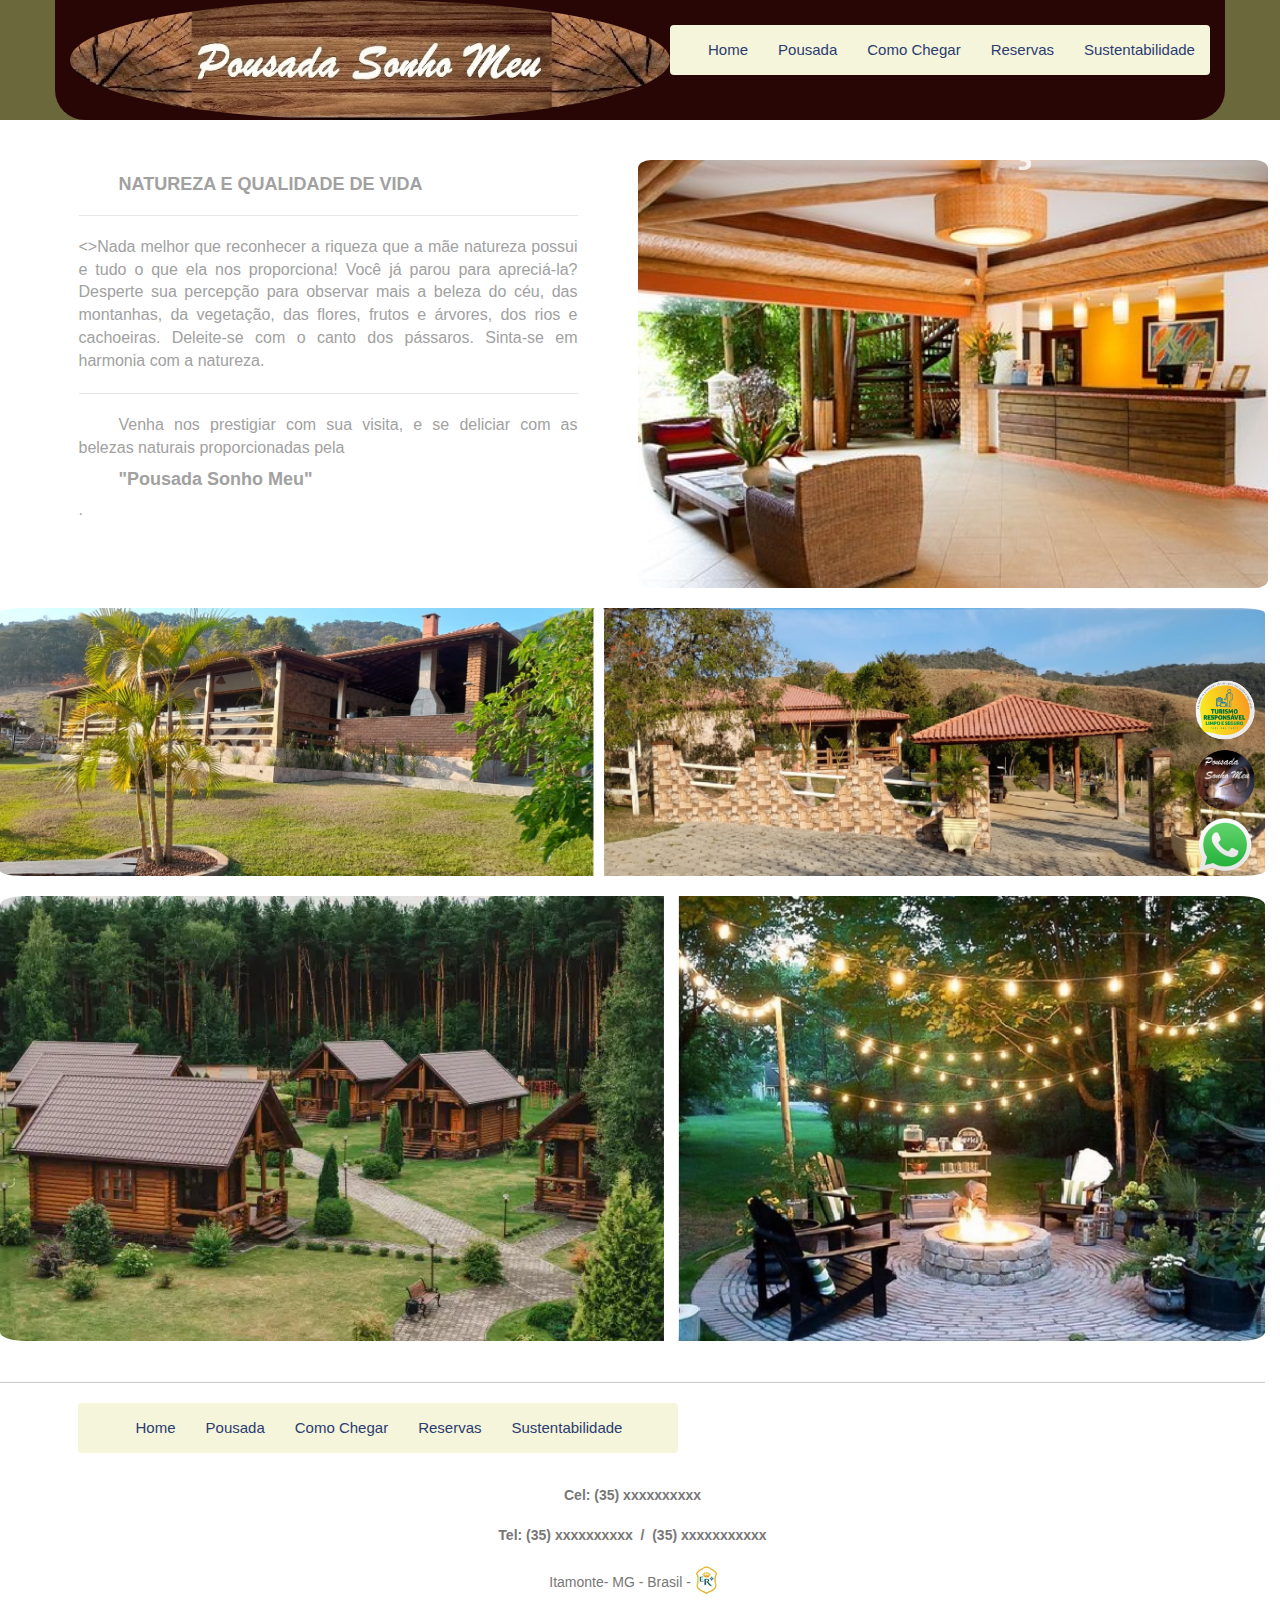
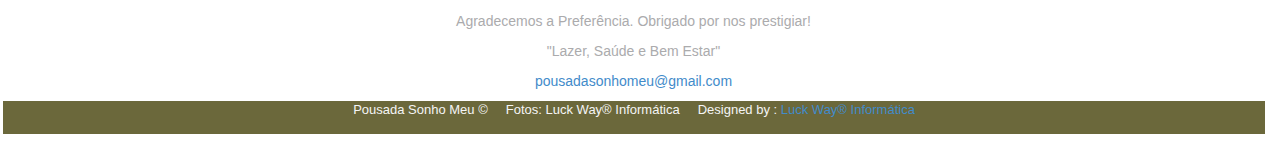
==== index.html @ 68207d04 "ALTERAÇÃO DA PAG INICIAL PARA INDEX.HTML" ====
<!DOCTYPE html>
<html lang="pt-br"><head>
<meta http-equiv="content-type" content="text/html; charset=UTF-8">

  <meta charset="utf-8">
  <meta content="width=device-width, initial-scale=1.0" name="viewport">
  <title>Pousada Sonho Meu</title>
  <meta content="" name="description">
  <meta name="author" content="Iraê César Brandão">
  <meta content="" name="keywords">
  <meta name="keywords" content="Itamonte, Minas Gerais, Hotel, Pousada, Trem de ferro, Trilhas, Serra,
  Natureza, Sul de Minas, Hospedagem, Saúde e Bem Estar, Estrada Real, Pousada dos Sonhos,">
  <!-- FAVICONS - ICONE DO BROWSER -->
  <link href="Pousada dos Sonhos_arquivos/Logo_Fundo_Branco.png" rel="icon">
  <!-- GOOGLE FONTS-->
  <link href="Pousada dos Sonhos_arquivos/css.css" rel="stylesheet">
  <!-- ESTILLIZAÇÃO CSS  (STYLE) -->
  <link href="Pousada dos Sonhos_arquivos/bootstrap.min.css" rel="stylesheet">
  <link href="Pousada dos Sonhos_arquivos/style.css" rel="stylesheet">
  <!-- ESTILIZAÇÃO DO  MENU DIRECIONAMENTOS DA ESTILIZAÇÃO CSS DO BOOTSTRAP IMPLEMENTADO -->
  <link href="Pousada dos Sonhos_arquivos/font-awesome.css" rel="stylesheet">
  <link href="Pousada dos Sonhos_arquivos/style.css" rel="stylesheet" type="text/css">
  <link href="Pousada dos Sonhos_arquivos/bootstrap.css" rel="stylesheet">
 <body>


  <!--HEADER (CABEÇA)-->


  <header id="header" class="fixed-top" style="background-color: rgb(107, 104, 59)">

            <!-- DADOS WHATSAPP E LOGO WHATSAPP-->
	<a href="https://api.whatsapp.com/send?l=pt&amp;phone=5535991111111&amp;text=Gostaria%20de%20saber%20sobre%20reservas." target="break" title="Diga um ola!">
  <img src="Pousada dos Sonhos_arquivos//whatsapp.png" style="position:fixed; width:60px; height:60px;  bottom: 25px; right: 25px; z-index:1000;" data-selector="img">
	</a>
          <!--FIXANDO A LOGO DA POUSADA-->
  <img src="Pousada dos Sonhos_arquivos/Pousada Sonho Meu_logomarca.png" style="position:inherit; width:60px; height:60px;  
  bottom: 90px; right: 25px; z-index:1000; border-radius: 100px;" data-selector="img">

            <!--FIXANDO O SELO TURISMO RESPONSÁVEL-->
          <!--FIXANDO O SELO TURISMO RESPONSÁVEL-->
          <img src="Pousada dos Sonhos_arquivos/SELO_TURISMO_RESPONSAVEL.png" style="position:inherit; width:60px; height:60px; bottom: 160px; right: 25px; z-index:1000; border-radius: 100px;" data-selector="img">

  
  <!-- FIM EDIÇÃO WHATSAPP E TELEFONE -->

  <!-- CABEÇALHO - DA PÁGINA (TOPO)-->
  <div class="container d-flex align-items-center justify-content-between" style="background-color:rgb(41, 6, 6);  max-width: 200%; border-bottom-left-radius: 30px; border-bottom-right-radius: 30px;" >
  
    <a href=""></a><img src="Pousada dos Sonhos_arquivos/pousada_cab.jpg" alt="" class="img-fluid" style="height:120px; width: 600px; border-radius: 50%;">
  
  
      <!--DEFININDO O LOGOTIPO DE IMAGEM-->
      <a href="https://www.pousadadossonhos.com.br/" class="logo"></a>

  
      <nav id="navbar" class="navbar"   style="height: 5px; width: 600px; background-color: beige">
        <ul>
          <li><a href="index.html">Home</a></li>
          <li><a href="Pousada dos Sonhos_pousada.html">Pousada</a></li>
          <li><a href="Pousada dos Sonhos_como-chegar.html">Como Chegar</a></li>
          <li><a href="Pousada dos Sonhos_reservas.html">Reservas</a></li>
          <li><a href="Pousada dos Sonhos_sustentabilidade.html">Sustentabilidade</a></li>
        </ul>
        <i class="bi bi-list mobile-nav-toggle"></i>
      </nav><!-- BARRA DE NAVEGAÇÃO -->
    </div>
  </header><!-- FIM CABEÇA - HEADER-->
  
  <br><br><br><br><br><br><br><br>


<!-- FOTOS DO SITE E TEXTOS-->

      <div style="margin-right:15px;">
        <div class="row">
          <div class="row-same-height">

          <!-- TEXTO SOBRE NATUREZA  -->
          <div class="col-xs-12 col-sm-6 col-xs-height" style="padding-right:5px; padding-left:0px;">
<!-- INFORMAÇÕES E HISTÓRICO DETALHADO-->
            <div class="ih-item square">
              <div id="text-hotel" class="text-pag-int texto" style="text-indent:40px; padding-right:50px; 
              padding-left:86px; padding-top:5px; padding-bottom:1; text-align:justify;
               text-justify:inter-word; font-size:16px;  color:#a1a1a1;">
                  <p><h4><b>NATUREZA E QUALIDADE DE VIDA</b></h4></p>
                  <hr>
                   <>Nada melhor que reconhecer a
                     riqueza que a mãe natureza possui e tudo o que ela nos proporciona!
                      Você já parou para apreciá-la? 


<!-- INFORMAÇÕES SOBRE AS CONDIÇÕES DE SERVENTIA AOS CLIENTES-->
                  Desperte sua percepção para observar mais a beleza do céu,
                     das montanhas, da vegetação, das flores, frutos e árvores, 
                     dos rios e cachoeiras. Deleite-se com o canto dos pássaros. 
                     Sinta-se em harmonia com a natureza. </p>
                     <hr>
                     <p>Venha nos prestigiar com sua visita, 
                     e se deliciar com as belezas naturais proporcionadas pela <b><h4>"Pousada Sonho Meu"</h4></b>. </p>
              </div>
            </div>         
          </div>

      <!-- ROW 1 -->
          <!-- IMAGEM 001 --> 
          <div class="col-sm-6 col-xs-height col-top" style="padding-right:5px; padding-left:5px;">
            <div class="ih-item square colored effect6 from_top_and_bottom">
            <a div class="img">
              <img src="Pousada dos Sonhos_arquivos/img001.jpg" alt="img">
            </adiv>
            <div class="info" id="bg-hotel">
              <h3 class="u-text u-text-body-alt-color u-text-1" style="font-size: 70px;">RECEPÇÃO</h3>
            </div>
          </a>
              
            </div>
         </div>
        </div>
      </div>

       <!-- REFEIÇÕES - ANIMAÇÃO - IMAGEM -->
       <br>
       <!-- EFEITO EM IMAGENS 2-->
       <div class="ih-item square colored effect6 from_top_and_bottom">
        <a div class="img">
          <img src="Pousada dos Sonhos_arquivos/img000.jpg" alt="img">
        </adiv>
        <div class="info" id="bg-hotel">
          <h3 class="u-text u-text-body-alt-color u-text-1" style="font-size: 85px ;">POUSADA</h3>
        </div>
      </a>
    </div>

    
       <!-- REFEIÇÕES - ANIMAÇÃO - IMAGEM -->
       <br>
       <!-- EFEITO EM IMAGENS 2-->
       <div class="ih-item square colored effect6 from_top_and_bottom">
        <a div class="img">
          <img src="Pousada dos Sonhos_arquivos/img002.jpg" alt="img">
        </adiv>
        <div class="info" id="bg-hotel">
          <h3 class="u-text u-text-body-alt-color u-text-1" style="font-size: 85px ;">CHALÉS</h3>
        </div>
      </a>
    </div>

   <!-- /FIM FOTOS-->

<br>

<hr>   
  <!-- FOOTER -->
    <!-- INICIO RODAPÉ (FOOTER) -->
    <footer role="contentinfo" style="margin-top:20px; margin-bottom:10px; color:#777; text-align:center;">
      <div class="hidden-xs hidden-sm container clearfix cl-effect-4" style=" clear:both;">
    

        <nav id="navbar" class="navbar"   style="height: 5px; width: 600px; background-color: beige">
          <ul>
            <li><a href="index.html">Home</a></li>
            <li><a href="Pousada dos Sonhos_pousada.html">Pousada</a></li>
            <li><a href="Pousada dos Sonhos_como-chegar.html">Como Chegar</a></li>
            <li><a href="Pousada dos Sonhos_reservas.html">Reservas</a></li>
            <li><a href="Pousada dos Sonhos_sustentabilidade.html">Sustentabilidade</a></li>
          </ul>
          <i class="bi bi-list mobile-nav-toggle"></i>
        </nav><!-- BARRA DE NAVEGAÇÃO -->
  
      </div>

<div>
  <!-- MENU DO RODAPÉ (FOOTER) -->
     <b> <p style="margin-top:12px; margin-bottom:20px">Cel: (35) xxxxxxxxxx</p>
      <p style="margin-top:12px; margin-bottom:20px">Tel: (35) xxxxxxxxxx &nbsp;/&nbsp; (35) xxxxxxxxxxx</p>
    </b>
        <p style="margin-left:2px;">Itamonte- MG - Brasil - <a target="_blank" href="http://www.institutoestradareal.com.br/"><img src="Pousada dos Sonhos_arquivos/estrada-real-logo.jpg" alt="img"></a></p>
    </div>
        <p style="margin-left:2px;color: #ABABAD;">Agradecemos a Preferência. Obrigado por nos prestigiar!</p>
        <p style="margin-left:2px;color: #ABABAD;">"Lazer, Saúde e Bem Estar"</p>
        <p style="margin-left:2px; margin-top:10px; margin-bottom:10px; color:#949393;"><a href="mailto:pousadasonhomeu@gmail.com.br?Subject=Contato" target="_top">pousadasonhomeu@gmail.com </a></p>
        <p class="hidden-md hidden-lg"><a target="_blank" href=""><img src="Pousada dos Sonhos_arquivos/pousadas_dos_sonhos-logo.jpg" alt="img"></a></p>
      </footer>  
      <!-- FIM DO RODAPÉ-->
      <p style="margin-left:3px;margin-top:10px;color:#ababab;text-align:center;margin-bottom: 10px;text-decoration: none;font-size:13px;color: whitesmoke;padding-bottom: 0px; padding-bottom:15px; background-color: rgb(107, 104, 59);">
        Pousada Sonho Meu ©  &nbsp;&nbsp;&nbsp; Fotos: Luck Way® Informática   &nbsp;&nbsp;&nbsp;   Designed by : <a target="_blank" href="https://luckwayinformatica.business.site">Luck Way® Informática</a>
      </p>

  </body>
</html>
---- Pousada dos Sonhos_arquivos/style.css ----
/* CSS DE DEFINIÇÃO PARA USO HTML:5
/* Criado por: IRAÊ CÉSAR BRANDÃO
   Luck Way Informática
   https://luckwayinformatica.business.site
   Data criação: 26/06/2022*/



/*MENU DE NAVEGAÇÃ0*/
.navbar {
  padding: 0;
}
.navbar ul {
  margin: 0;
  padding: 0;
  display: flex;
  list-style: none;
  align-items: center;
}
.navbar li {
  position: relative;
}
.navbar a, .navbar a:focus {
  display: flex;
  align-items: center;
  justify-content: space-between;
  padding: 10px 0 10px 30px;
  font-family: "Poppins", sans-serif;
  font-size: 15px;
  font-weight: 500;
  color: #2b3c6f;
  white-space: nowrap;
  transition: 0.3s;
}
.navbar a i, .navbar a:focus i {
  font-size: 12px;
  line-height: 0;
  margin-left: 5px;
}
.navbar a:hover, .navbar .active, .navbar .active:focus, .navbar li:hover > a {
  color: #006fbe;
}
.navbar .dropdown ul {
  display: block;
  position: absolute;
  left: 14px;
  top: calc(100% + 30px);
  margin: 0;
  padding: 10px 0;
  z-index: 99;
  opacity: 0;
  visibility: hidden;
  background: #fff;
  box-shadow: 0px 0px 30px rgba(127, 137, 161, 0.25);
  transition: 0.3s;
}
.navbar .dropdown ul li {
  min-width: 200px;
}
.navbar .dropdown ul a {
  padding: 10px 20px;
  font-size: 14px;
  text-transform: none;
  font-weight: 500;
}
.navbar .dropdown ul a i {
  font-size: 12px;
}
.navbar .dropdown ul a:hover, .navbar .dropdown ul .active:hover, .navbar .dropdown ul li:hover > a {
  color: #006fbe;
}
.navbar .dropdown:hover > ul {
  opacity: 1;
  top: 100%;
  visibility: visible;
}
.navbar .dropdown .dropdown ul {
  top: 0;
  left: calc(100% - 30px);
  visibility: hidden;
}
.navbar .dropdown .dropdown:hover > ul {
  opacity: 1;
  top: 0;
  left: 100%;
  visibility: visible;
}
@media (max-width: 1366px) {
  .navbar .dropdown .dropdown ul {
    left: -90%;
  }
  .navbar .dropdown .dropdown:hover > ul {
    left: -100%;
  }
}
/* FIM BARRA DE NAVEGAÇÃO*/


/* APLICANDO OS EFEITOS NAS FOTOS DO HOME E ETC */
/*POSIÇÕES DOS EFEITOS DOS TEXTOS NAS IMAGENS */
.ih-item {
  position: relative;
  -webkit-transition: all 0.35s ease-in-out;
  -moz-transition: all 0.35s ease-in-out;
  transition: all 0.35s ease-in-out;
}
.ih-item,
.ih-item * {
  border: red;
  -webkit-box-sizing: border-box;
  -moz-box-sizing: border-box;
  box-sizing: border-box;
}

/* DEFININDO O TAMANHO DAS IMAGENS DA TRANSIÇÃO DOS TEXTOS*/
.ih-item a {
  color: #333;
}
.ih-item a:hover {
  text-decoration: none;
}

/* DEFINDO OS TAMANHOS DAS IMAGENS DO SITE EM TODOS OS LOCAIS DO SISTE*/
.ih-item img {
  width: 100%;
  height: 100%;
  border-radius: 2%;
}


/* EFEITO E POSICIONAMENTO DOS TEXTOS E IMAGENS ENTRADA*/
.ih-item.square .info {
  position: absolute;
  top: 0;
  bottom: 0;
  left: 0;
  right: 0;
  text-align: center;
  -webkit-backface-visibility: hidden;
  backface-visibility: hidden;
}

/* EFEITO DE MOVIMENTO TRANSIÇÃO DOS TEXTOS DE ENTRADA E OCULTAÇÃO*/
.ih-item.square.effect6 {
  overflow: hidden;
}


/* EFEITO DE TRANSIÇÃO DO FUNDO TRANSPARÊNCIA ENTRADA DOS TEXTOS DAS IMAGENS */
.ih-item.square.effect6.colored .info h3 {
  background: rgba(0, 0, 0, 0.0);
}

/* TAMANHO E DEFINIÇÕES DOS TEXTOS TAMANHOS DOS EFEITOS*/
.ih-item.square.effect6 .info h3 {
  text-transform: uppercase;
  color: rgba(255, 255, 255, 0.8);
  text-align: center;
  font-size: 110px;
  font-weight:300;
  padding: 0;
  background: #000000;
  margin: 10px 0 0 0;
  -webkit-transition: all 0.5s ease-in-out;
  -moz-transition: all 0.5s ease-in-out;
  transition: all 0.5s ease-in-out;
}

.ih-item.square.effect6 a:hover .img {
  -webkit-transform: scale(1.12);
  -moz-transform: scale(1.12);
  -ms-transform: scale(1.12);
  -o-transform: scale(1.12);
  transform: scale(1.12);
}
.ih-item.square.effect6 a:hover .info {
  visibility:inherit;
  opacity: 5;
}

.ih-item.square.effect6.from_top_and_bottom .info h3 {
  -webkit-transform: translateY(-100%);
  -moz-transform: translateY(-100%);
  -ms-transform: translateY(-100%);
  -o-transform: translateY(-100%);
  transform: translateY(-100%);
}
.ih-item.square.effect6.from_top_and_bottom .info p {
  -webkit-transform: translateY(100%);
  -moz-transform: translateY(100%);
  -ms-transform: translateY(100%);
  -o-transform: translateY(100%);
  transform: translateY(100%);
}

/*EFEITO DE TRANSIÇÃO DE ENTRADA DE TEXTO SOBRE AS IMAGENS E EFEITOS DE ANIMAÇÃO */
.ih-item.square.effect6.from_top_and_bottom a:hover .info h3,
.ih-item.square.effect6.from_top_and_bottom a:hover .info p {
  -webkit-transform: translateY(0);
  -moz-transform: translateY(0);
  -ms-transform: translateY(0);
  -o-transform: translateY(0);
  transform: translateY(0);
}

/* FOTER */
.footer a {
  color: #ababab;
  margin-right: 35px;
  text-transform: uppercase;
  letter-spacing: 1px;
}
/* FINAL DA EDIÇÃO DO FOOTER */


/* MENUS E SUBMENUS -  UTILIZANDO !IMPORTANT PARA FORÇAR O 
         USO DO RECURSO EM PRIORIDADE NO CSS*/
/* IMAGEM EM PÁGINA INTERNA */
@media (max-width:992px){
.img-pag-int {
  margin: 10px 0 0 !important;
  padding: 0 !important;
}}

@media (max-width:992px){
.text-pag-int {
  padding: 15px 15px 15px 30px !important;
}}

/* TEXTOS E TITULOS DAS TABELAS - FONTE E COR VERDE */
.titulo-tab {
  font-size: 16px; 
  font-weight: 300; 
  color: #019a25;
}

/* SUBTITULOS DAS TABELAS - COOR CINZA E TAMANHO DE FONTE*/
.subtitulo-tab {
   font-size:14px; font-weight: 300; color:#a1a1a1;
   font-size:14px; font-weight: 300; color:#a1a1a1;
   font-size:14px; font-weight: 300; color:#a1a1a1;
   font-size:14px; font-weight: 300; color:#a1a1a1;

}

/*UTILIZANDO !IMPORTANT PARA FORÇAR A COR E O USO DO RECURSO EM PRIORIDADE NO CSS*/
.tipo-tab {
   font-weight: 300; color:#019a25 !important;
}

/* DEFININDO A COR DA SEGUNDA COLUNA DA TABELA*/
.valor-tab{
  font-weight: 300; color:#9a9a9a;
}

/* COLORINDO (-TEX) TEXTO DA SUSTENTATBILIDADE */
.-text {color:#9baf17;}
 

/* FINAL DO CÓDIGO */
---- Pousada dos Sonhos_arquivos/style.css ----
/* CSS DE DEFINIÇÃO PARA USO HTML:5
/* Criado por: IRAÊ CÉSAR BRANDÃO
   Luck Way Informática
   https://luckwayinformatica.business.site
   Data criação: 26/06/2022*/



/*MENU DE NAVEGAÇÃ0*/
.navbar {
  padding: 0;
}
.navbar ul {
  margin: 0;
  padding: 0;
  display: flex;
  list-style: none;
  align-items: center;
}
.navbar li {
  position: relative;
}
.navbar a, .navbar a:focus {
  display: flex;
  align-items: center;
  justify-content: space-between;
  padding: 10px 0 10px 30px;
  font-family: "Poppins", sans-serif;
  font-size: 15px;
  font-weight: 500;
  color: #2b3c6f;
  white-space: nowrap;
  transition: 0.3s;
}
.navbar a i, .navbar a:focus i {
  font-size: 12px;
  line-height: 0;
  margin-left: 5px;
}
.navbar a:hover, .navbar .active, .navbar .active:focus, .navbar li:hover > a {
  color: #006fbe;
}
.navbar .dropdown ul {
  display: block;
  position: absolute;
  left: 14px;
  top: calc(100% + 30px);
  margin: 0;
  padding: 10px 0;
  z-index: 99;
  opacity: 0;
  visibility: hidden;
  background: #fff;
  box-shadow: 0px 0px 30px rgba(127, 137, 161, 0.25);
  transition: 0.3s;
}
.navbar .dropdown ul li {
  min-width: 200px;
}
.navbar .dropdown ul a {
  padding: 10px 20px;
  font-size: 14px;
  text-transform: none;
  font-weight: 500;
}
.navbar .dropdown ul a i {
  font-size: 12px;
}
.navbar .dropdown ul a:hover, .navbar .dropdown ul .active:hover, .navbar .dropdown ul li:hover > a {
  color: #006fbe;
}
.navbar .dropdown:hover > ul {
  opacity: 1;
  top: 100%;
  visibility: visible;
}
.navbar .dropdown .dropdown ul {
  top: 0;
  left: calc(100% - 30px);
  visibility: hidden;
}
.navbar .dropdown .dropdown:hover > ul {
  opacity: 1;
  top: 0;
  left: 100%;
  visibility: visible;
}
@media (max-width: 1366px) {
  .navbar .dropdown .dropdown ul {
    left: -90%;
  }
  .navbar .dropdown .dropdown:hover > ul {
    left: -100%;
  }
}
/* FIM BARRA DE NAVEGAÇÃO*/


/* APLICANDO OS EFEITOS NAS FOTOS DO HOME E ETC */
/*POSIÇÕES DOS EFEITOS DOS TEXTOS NAS IMAGENS */
.ih-item {
  position: relative;
  -webkit-transition: all 0.35s ease-in-out;
  -moz-transition: all 0.35s ease-in-out;
  transition: all 0.35s ease-in-out;
}
.ih-item,
.ih-item * {
  border: red;
  -webkit-box-sizing: border-box;
  -moz-box-sizing: border-box;
  box-sizing: border-box;
}

/* DEFININDO O TAMANHO DAS IMAGENS DA TRANSIÇÃO DOS TEXTOS*/
.ih-item a {
  color: #333;
}
.ih-item a:hover {
  text-decoration: none;
}

/* DEFINDO OS TAMANHOS DAS IMAGENS DO SITE EM TODOS OS LOCAIS DO SISTE*/
.ih-item img {
  width: 100%;
  height: 100%;
  border-radius: 2%;
}


/* EFEITO E POSICIONAMENTO DOS TEXTOS E IMAGENS ENTRADA*/
.ih-item.square .info {
  position: absolute;
  top: 0;
  bottom: 0;
  left: 0;
  right: 0;
  text-align: center;
  -webkit-backface-visibility: hidden;
  backface-visibility: hidden;
}

/* EFEITO DE MOVIMENTO TRANSIÇÃO DOS TEXTOS DE ENTRADA E OCULTAÇÃO*/
.ih-item.square.effect6 {
  overflow: hidden;
}


/* EFEITO DE TRANSIÇÃO DO FUNDO TRANSPARÊNCIA ENTRADA DOS TEXTOS DAS IMAGENS */
.ih-item.square.effect6.colored .info h3 {
  background: rgba(0, 0, 0, 0.0);
}

/* TAMANHO E DEFINIÇÕES DOS TEXTOS TAMANHOS DOS EFEITOS*/
.ih-item.square.effect6 .info h3 {
  text-transform: uppercase;
  color: rgba(255, 255, 255, 0.8);
  text-align: center;
  font-size: 110px;
  font-weight:300;
  padding: 0;
  background: #000000;
  margin: 10px 0 0 0;
  -webkit-transition: all 0.5s ease-in-out;
  -moz-transition: all 0.5s ease-in-out;
  transition: all 0.5s ease-in-out;
}

.ih-item.square.effect6 a:hover .img {
  -webkit-transform: scale(1.12);
  -moz-transform: scale(1.12);
  -ms-transform: scale(1.12);
  -o-transform: scale(1.12);
  transform: scale(1.12);
}
.ih-item.square.effect6 a:hover .info {
  visibility:inherit;
  opacity: 5;
}

.ih-item.square.effect6.from_top_and_bottom .info h3 {
  -webkit-transform: translateY(-100%);
  -moz-transform: translateY(-100%);
  -ms-transform: translateY(-100%);
  -o-transform: translateY(-100%);
  transform: translateY(-100%);
}
.ih-item.square.effect6.from_top_and_bottom .info p {
  -webkit-transform: translateY(100%);
  -moz-transform: translateY(100%);
  -ms-transform: translateY(100%);
  -o-transform: translateY(100%);
  transform: translateY(100%);
}

/*EFEITO DE TRANSIÇÃO DE ENTRADA DE TEXTO SOBRE AS IMAGENS E EFEITOS DE ANIMAÇÃO */
.ih-item.square.effect6.from_top_and_bottom a:hover .info h3,
.ih-item.square.effect6.from_top_and_bottom a:hover .info p {
  -webkit-transform: translateY(0);
  -moz-transform: translateY(0);
  -ms-transform: translateY(0);
  -o-transform: translateY(0);
  transform: translateY(0);
}

/* FOTER */
.footer a {
  color: #ababab;
  margin-right: 35px;
  text-transform: uppercase;
  letter-spacing: 1px;
}
/* FINAL DA EDIÇÃO DO FOOTER */


/* MENUS E SUBMENUS -  UTILIZANDO !IMPORTANT PARA FORÇAR O 
         USO DO RECURSO EM PRIORIDADE NO CSS*/
/* IMAGEM EM PÁGINA INTERNA */
@media (max-width:992px){
.img-pag-int {
  margin: 10px 0 0 !important;
  padding: 0 !important;
}}

@media (max-width:992px){
.text-pag-int {
  padding: 15px 15px 15px 30px !important;
}}

/* TEXTOS E TITULOS DAS TABELAS - FONTE E COR VERDE */
.titulo-tab {
  font-size: 16px; 
  font-weight: 300; 
  color: #019a25;
}

/* SUBTITULOS DAS TABELAS - COOR CINZA E TAMANHO DE FONTE*/
.subtitulo-tab {
   font-size:14px; font-weight: 300; color:#a1a1a1;
   font-size:14px; font-weight: 300; color:#a1a1a1;
   font-size:14px; font-weight: 300; color:#a1a1a1;
   font-size:14px; font-weight: 300; color:#a1a1a1;

}

/*UTILIZANDO !IMPORTANT PARA FORÇAR A COR E O USO DO RECURSO EM PRIORIDADE NO CSS*/
.tipo-tab {
   font-weight: 300; color:#019a25 !important;
}

/* DEFININDO A COR DA SEGUNDA COLUNA DA TABELA*/
.valor-tab{
  font-weight: 300; color:#9a9a9a;
}

/* COLORINDO (-TEX) TEXTO DA SUSTENTATBILIDADE */
.-text {color:#9baf17;}
 

/* FINAL DO CÓDIGO */
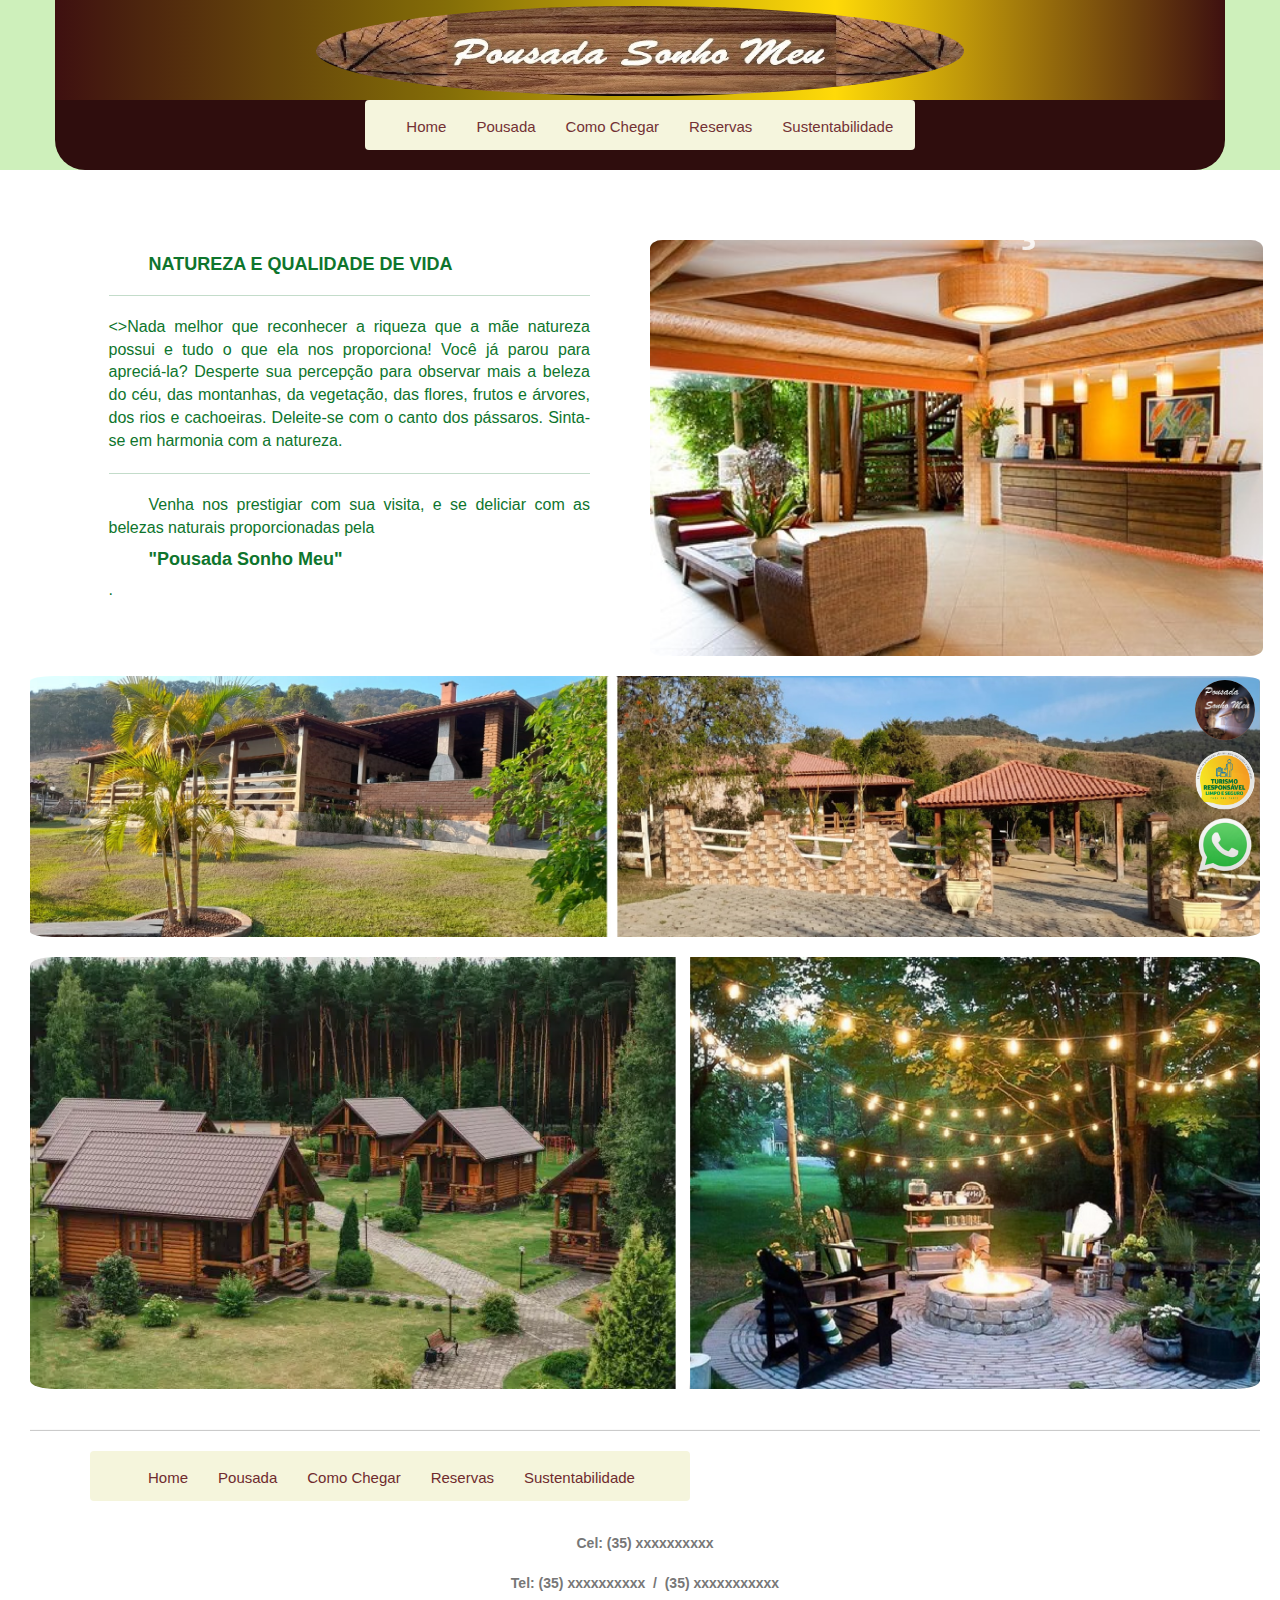
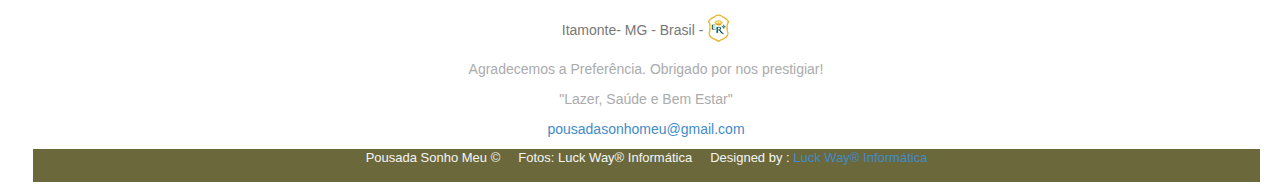
==== commit 62dc6dd7: "ALTERAÇÃO COMPLETA DO CABEÇALHO E MENUS" ====
--- a/index.html
+++ b/index.html
@@ -25,54 +25,77 @@
 
 
   <!--HEADER (CABEÇA)-->
-
-
-  <header id="header" class="fixed-top" style="background-color: rgb(107, 104, 59)">
+   <!--style="background-color: rgb(7, 160, 7)">-->
+
+  <header id="header" class="fixed-top" style="background-color: rgb(205, 240, 185); opacity: 97%;">
 
             <!-- DADOS WHATSAPP E LOGO WHATSAPP-->
 	<a href="https://api.whatsapp.com/send?l=pt&amp;phone=5535991111111&amp;text=Gostaria%20de%20saber%20sobre%20reservas." target="break" title="Diga um ola!">
   <img src="Pousada dos Sonhos_arquivos//whatsapp.png" style="position:fixed; width:60px; height:60px;  bottom: 25px; right: 25px; z-index:1000;" data-selector="img">
 	</a>
           <!--FIXANDO A LOGO DA POUSADA-->
-  <img src="Pousada dos Sonhos_arquivos/Pousada Sonho Meu_logomarca.png" style="position:inherit; width:60px; height:60px;  
-  bottom: 90px; right: 25px; z-index:1000; border-radius: 100px;" data-selector="img">
+  <img src="Pousada dos Sonhos_arquivos/Pousada Sonho Meu_logomarca.png" 
+  style="position:inherit; width:60px; height:60px;  
+  bottom: 160px; right: 25px; z-index:1000; border-radius: 100px;" data-selector="img">
 
             <!--FIXANDO O SELO TURISMO RESPONSÁVEL-->
           <!--FIXANDO O SELO TURISMO RESPONSÁVEL-->
-          <img src="Pousada dos Sonhos_arquivos/SELO_TURISMO_RESPONSAVEL.png" style="position:inherit; width:60px; height:60px; bottom: 160px; right: 25px; z-index:1000; border-radius: 100px;" data-selector="img">
+          <img src="Pousada dos Sonhos_arquivos/SELO_TURISMO_RESPONSAVEL.png" style="position:inherit; width:60px; height:60px; 
+          bottom: 90px; right: 25px; z-index:1000; border-radius: 100px;" data-selector="img">
 
   
   <!-- FIM EDIÇÃO WHATSAPP E TELEFONE -->
 
   <!-- CABEÇALHO - DA PÁGINA (TOPO)-->
+
+  <div class="container d-flex align-items-center justify-content-between" style=" background-image: linear-gradient( to right, rgb(56, 9, 9), rgb(128, 105, 0), rgb(255, 217, 0), rgb(56, 9, 9));;  max-width: 200%;" >
+    
+    <nav id="navbar" class="navbar"   style="height: 80px; width: 650px; ">
+ 
+      <ul>
+
+    
+      <!--FIXANDO A LOGO DA POUSADA-->
+        <img src="Pousada dos Sonhos_arquivos/pousada_cab.jpg" class="img-fluid"  style="position:inherit;  
+         height:90px; width: 2000px; border-radius: 90%;" data-selector="img">
+      </ul>
+
+      <i class="bi bi-list mobile-nav-toggle"></i>
+    </nav><!-- BARRA DE NAVEGAÇÃO -->
+
+  </div>
   <div class="container d-flex align-items-center justify-content-between" style="background-color:rgb(41, 6, 6);  max-width: 200%; border-bottom-left-radius: 30px; border-bottom-right-radius: 30px;" >
-  
-    <a href=""></a><img src="Pousada dos Sonhos_arquivos/pousada_cab.jpg" alt="" class="img-fluid" style="height:120px; width: 600px; border-radius: 50%;">
-  
+
+    <nav id="navbar" class="navbar"   style="height: 10px; width: 550px; background-color: beige">
+     
+      <ul>
+
+        <li><a href="index.html">Home</a></li>
+        <li><a href="Pousada dos Sonhos_pousada.html">Pousada</a></li>
+        <li><a href="Pousada dos Sonhos_como-chegar.html">Como Chegar</a></li>
+        <li><a href="Pousada dos Sonhos_reservas.html">Reservas</a></li>
+        <li><a href="Pousada dos Sonhos_sustentabilidade.html">Sustentabilidade</a></li>
+
+      </ul>
+      <i class="bi bi-list mobile-nav-toggle"></i>
+    </nav><!-- BARRA DE NAVEGAÇÃO -->
+  </div>
+
   
       <!--DEFININDO O LOGOTIPO DE IMAGEM-->
       <a href="https://www.pousadadossonhos.com.br/" class="logo"></a>
 
   
-      <nav id="navbar" class="navbar"   style="height: 5px; width: 600px; background-color: beige">
-        <ul>
-          <li><a href="index.html">Home</a></li>
-          <li><a href="Pousada dos Sonhos_pousada.html">Pousada</a></li>
-          <li><a href="Pousada dos Sonhos_como-chegar.html">Como Chegar</a></li>
-          <li><a href="Pousada dos Sonhos_reservas.html">Reservas</a></li>
-          <li><a href="Pousada dos Sonhos_sustentabilidade.html">Sustentabilidade</a></li>
-        </ul>
-        <i class="bi bi-list mobile-nav-toggle"></i>
-      </nav><!-- BARRA DE NAVEGAÇÃO -->
-    </div>
+
   </header><!-- FIM CABEÇA - HEADER-->
-  
-  <br><br><br><br><br><br><br><br>
+
+  
+  <br><br>
 
 
 <!-- FOTOS DO SITE E TEXTOS-->
 
-      <div style="margin-right:15px;">
+      <div style="margin-right:20px; margin-left: 30px; margin-top: 200px;">
         <div class="row">
           <div class="row-same-height">
 
@@ -82,7 +105,7 @@
             <div class="ih-item square">
               <div id="text-hotel" class="text-pag-int texto" style="text-indent:40px; padding-right:50px; 
               padding-left:86px; padding-top:5px; padding-bottom:1; text-align:justify;
-               text-justify:inter-word; font-size:16px;  color:#a1a1a1;">
+               text-justify:inter-word; font-size:16px;  color:#0e752d;">
                   <p><h4><b>NATUREZA E QUALIDADE DE VIDA</b></h4></p>
                   <hr>
                    <>Nada melhor que reconhecer a
--- a/Pousada dos Sonhos_arquivos/style.css
+++ b/Pousada dos Sonhos_arquivos/style.css
@@ -8,7 +8,7 @@
 
 /*MENU DE NAVEGAÇÃ0*/
 .navbar {
-  padding: 0;
+  padding: 
 }
 .navbar ul {
   margin: 0;
@@ -28,7 +28,7 @@
   font-family: "Poppins", sans-serif;
   font-size: 15px;
   font-weight: 500;
-  color: #2b3c6f;
+  color: #6f2b2e;
   white-space: nowrap;
   transition: 0.3s;
 }
@@ -38,7 +38,8 @@
   margin-left: 5px;
 }
 .navbar a:hover, .navbar .active, .navbar .active:focus, .navbar li:hover > a {
-  color: #006fbe;
+  color: #be002f;
+  font-weight: bold;
 }
 .navbar .dropdown ul {
   display: block;
@@ -50,8 +51,8 @@
   z-index: 99;
   opacity: 0;
   visibility: hidden;
-  background: #fff;
-  box-shadow: 0px 0px 30px rgba(127, 137, 161, 0.25);
+  background: rgb(255, 255, 255);
+  box-shadow: 0px 0px 30px rgba(154, 161, 127, 0.25);
   transition: 0.3s;
 }
 .navbar .dropdown ul li {
@@ -76,7 +77,7 @@
 }
 .navbar .dropdown .dropdown ul {
   top: 0;
-  left: calc(100% - 30px);
+  left: calc(10% - 30px);
   visibility: hidden;
 }
 .navbar .dropdown .dropdown:hover > ul {
@@ -120,7 +121,7 @@
   text-decoration: none;
 }
 
-/* DEFINDO OS TAMANHOS DAS IMAGENS DO SITE EM TODOS OS LOCAIS DO SISTE*/
+/* DEFINDO OS TAMANHOS DAS IMAGENS DO SITE EM TODOS OS LOCAIS DO SITE*/
 .ih-item img {
   width: 100%;
   height: 100%;
@@ -246,11 +247,13 @@
 /*UTILIZANDO !IMPORTANT PARA FORÇAR A COR E O USO DO RECURSO EM PRIORIDADE NO CSS*/
 .tipo-tab {
    font-weight: 300; color:#019a25 !important;
+   font-weight: bold
 }
 
 /* DEFININDO A COR DA SEGUNDA COLUNA DA TABELA*/
 .valor-tab{
-  font-weight: 300; color:#9a9a9a;
+  font-weight: 300; color:#096410;
+  /*font-weight: bold*/
 }
 
 /* COLORINDO (-TEX) TEXTO DA SUSTENTATBILIDADE */
--- a/Pousada dos Sonhos_arquivos/style.css
+++ b/Pousada dos Sonhos_arquivos/style.css
@@ -8,7 +8,7 @@
 
 /*MENU DE NAVEGAÇÃ0*/
 .navbar {
-  padding: 0;
+  padding: 
 }
 .navbar ul {
   margin: 0;
@@ -28,7 +28,7 @@
   font-family: "Poppins", sans-serif;
   font-size: 15px;
   font-weight: 500;
-  color: #2b3c6f;
+  color: #6f2b2e;
   white-space: nowrap;
   transition: 0.3s;
 }
@@ -38,7 +38,8 @@
   margin-left: 5px;
 }
 .navbar a:hover, .navbar .active, .navbar .active:focus, .navbar li:hover > a {
-  color: #006fbe;
+  color: #be002f;
+  font-weight: bold;
 }
 .navbar .dropdown ul {
   display: block;
@@ -50,8 +51,8 @@
   z-index: 99;
   opacity: 0;
   visibility: hidden;
-  background: #fff;
-  box-shadow: 0px 0px 30px rgba(127, 137, 161, 0.25);
+  background: rgb(255, 255, 255);
+  box-shadow: 0px 0px 30px rgba(154, 161, 127, 0.25);
   transition: 0.3s;
 }
 .navbar .dropdown ul li {
@@ -76,7 +77,7 @@
 }
 .navbar .dropdown .dropdown ul {
   top: 0;
-  left: calc(100% - 30px);
+  left: calc(10% - 30px);
   visibility: hidden;
 }
 .navbar .dropdown .dropdown:hover > ul {
@@ -120,7 +121,7 @@
   text-decoration: none;
 }
 
-/* DEFINDO OS TAMANHOS DAS IMAGENS DO SITE EM TODOS OS LOCAIS DO SISTE*/
+/* DEFINDO OS TAMANHOS DAS IMAGENS DO SITE EM TODOS OS LOCAIS DO SITE*/
 .ih-item img {
   width: 100%;
   height: 100%;
@@ -246,11 +247,13 @@
 /*UTILIZANDO !IMPORTANT PARA FORÇAR A COR E O USO DO RECURSO EM PRIORIDADE NO CSS*/
 .tipo-tab {
    font-weight: 300; color:#019a25 !important;
+   font-weight: bold
 }
 
 /* DEFININDO A COR DA SEGUNDA COLUNA DA TABELA*/
 .valor-tab{
-  font-weight: 300; color:#9a9a9a;
+  font-weight: 300; color:#096410;
+  /*font-weight: bold*/
 }
 
 /* COLORINDO (-TEX) TEXTO DA SUSTENTATBILIDADE */
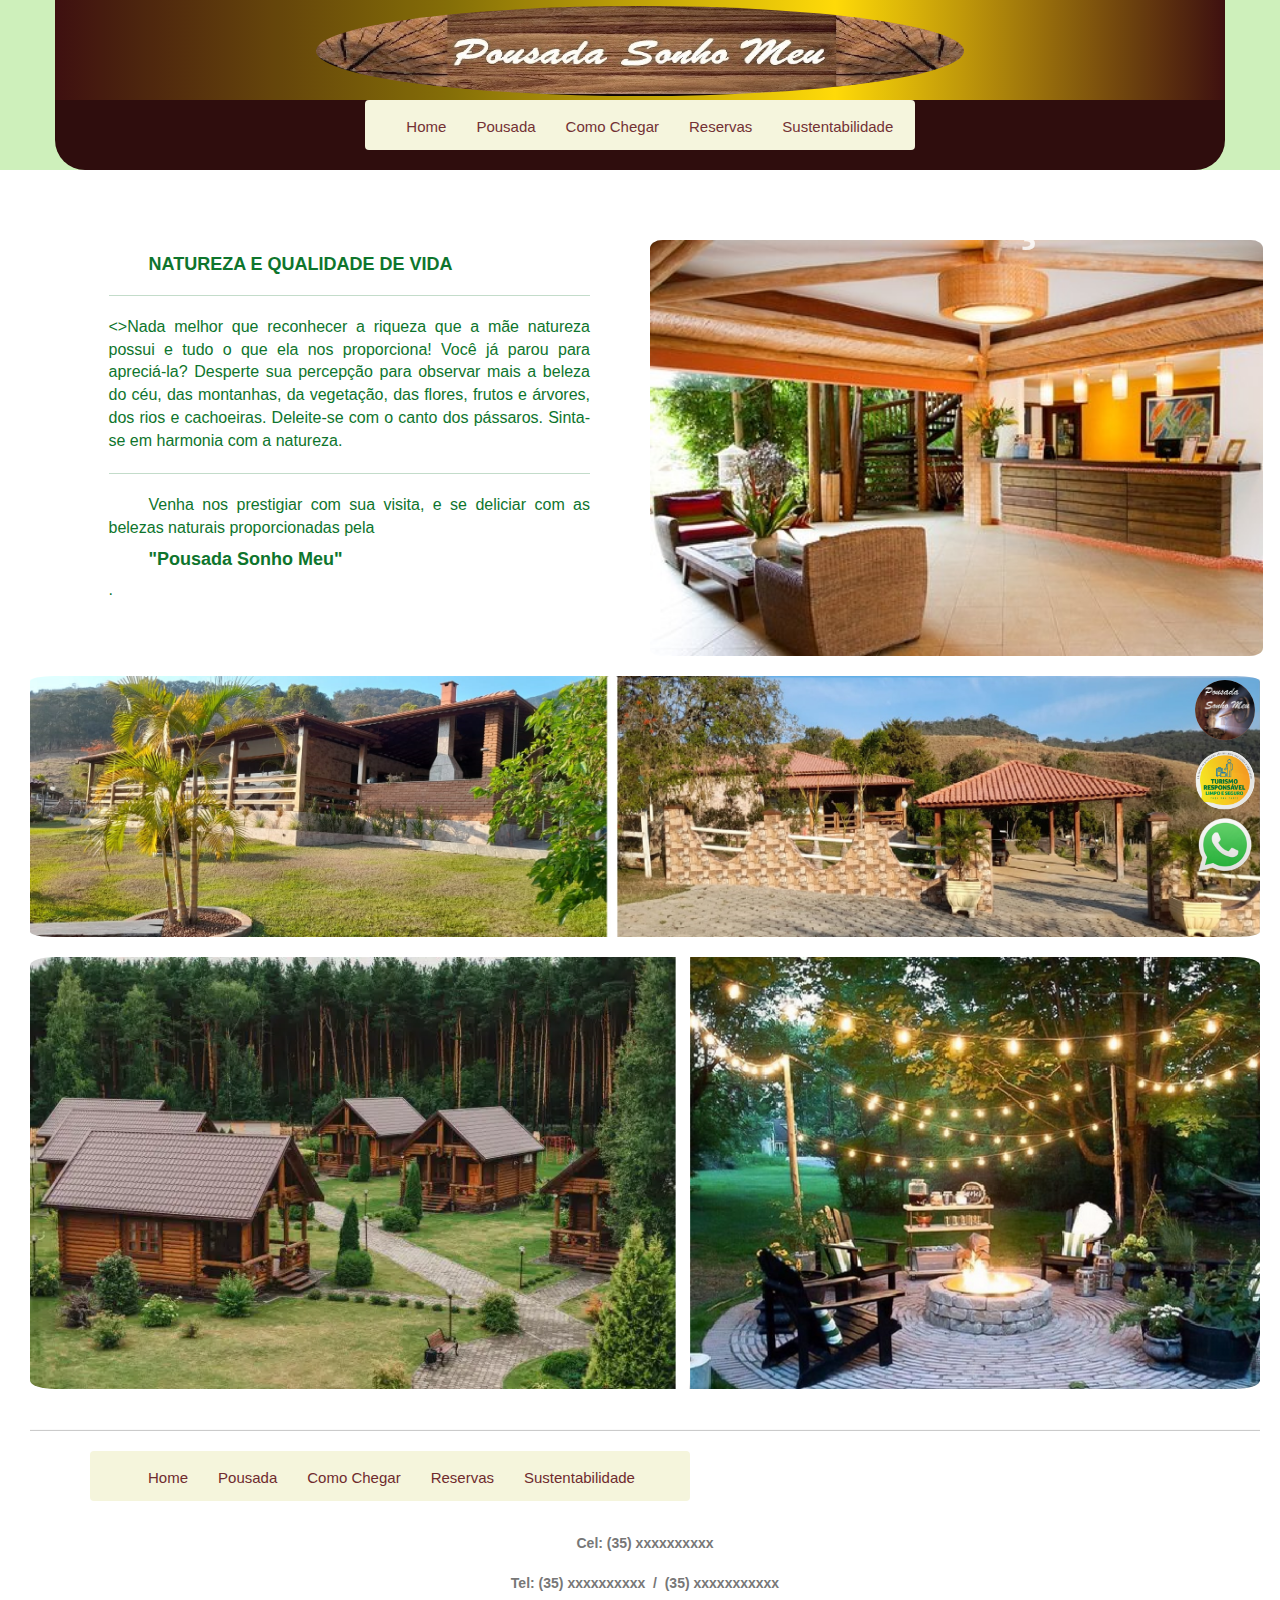
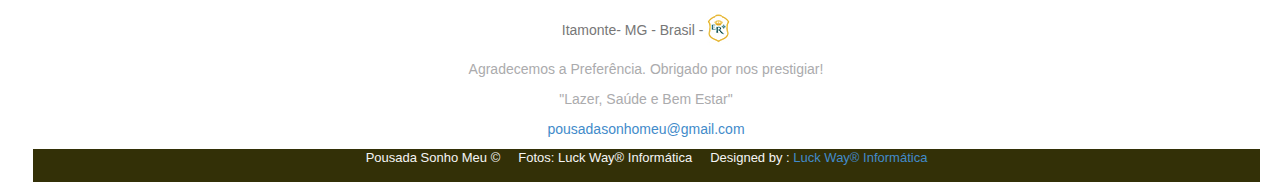
==== commit 75e89c27: "ALTEÇÕES DOS NOMES DAS PASTAS REPOSITÓRIO ARQUIVOS" ====
--- a/index.html
+++ b/index.html
@@ -11,16 +11,16 @@
   <meta name="keywords" content="Itamonte, Minas Gerais, Hotel, Pousada, Trem de ferro, Trilhas, Serra,
   Natureza, Sul de Minas, Hospedagem, Saúde e Bem Estar, Estrada Real, Pousada dos Sonhos,">
   <!-- FAVICONS - ICONE DO BROWSER -->
-  <link href="Pousada dos Sonhos_arquivos/Logo_Fundo_Branco.png" rel="icon">
+  <link href="arquivos/Logo_Fundo_Branco.png" rel="icon">
   <!-- GOOGLE FONTS-->
-  <link href="Pousada dos Sonhos_arquivos/css.css" rel="stylesheet">
+  <link href="arquivos/css.css" rel="stylesheet">
   <!-- ESTILLIZAÇÃO CSS  (STYLE) -->
-  <link href="Pousada dos Sonhos_arquivos/bootstrap.min.css" rel="stylesheet">
-  <link href="Pousada dos Sonhos_arquivos/style.css" rel="stylesheet">
+  <link href="arquivos/bootstrap.min.css" rel="stylesheet">
+  <link href="arquivos/style.css" rel="stylesheet">
   <!-- ESTILIZAÇÃO DO  MENU DIRECIONAMENTOS DA ESTILIZAÇÃO CSS DO BOOTSTRAP IMPLEMENTADO -->
-  <link href="Pousada dos Sonhos_arquivos/font-awesome.css" rel="stylesheet">
-  <link href="Pousada dos Sonhos_arquivos/style.css" rel="stylesheet" type="text/css">
-  <link href="Pousada dos Sonhos_arquivos/bootstrap.css" rel="stylesheet">
+  <link href="arquivos/font-awesome.css" rel="stylesheet">
+  <link href="arquivos/style.css" rel="stylesheet" type="text/css">
+  <link href="arquivos/bootstrap.css" rel="stylesheet">
  <body>
 
 
@@ -31,16 +31,16 @@
 
             <!-- DADOS WHATSAPP E LOGO WHATSAPP-->
 	<a href="https://api.whatsapp.com/send?l=pt&amp;phone=5535991111111&amp;text=Gostaria%20de%20saber%20sobre%20reservas." target="break" title="Diga um ola!">
-  <img src="Pousada dos Sonhos_arquivos//whatsapp.png" style="position:fixed; width:60px; height:60px;  bottom: 25px; right: 25px; z-index:1000;" data-selector="img">
+  <img src="arquivos//whatsapp.png" style="position:fixed; width:60px; height:60px;  bottom: 25px; right: 25px; z-index:1000;" data-selector="img">
 	</a>
           <!--FIXANDO A LOGO DA POUSADA-->
-  <img src="Pousada dos Sonhos_arquivos/Pousada Sonho Meu_logomarca.png" 
+  <img src="arquivos/Pousada Sonho Meu_logomarca.png" 
   style="position:inherit; width:60px; height:60px;  
   bottom: 160px; right: 25px; z-index:1000; border-radius: 100px;" data-selector="img">
 
             <!--FIXANDO O SELO TURISMO RESPONSÁVEL-->
           <!--FIXANDO O SELO TURISMO RESPONSÁVEL-->
-          <img src="Pousada dos Sonhos_arquivos/SELO_TURISMO_RESPONSAVEL.png" style="position:inherit; width:60px; height:60px; 
+          <img src="arquivos/SELO_TURISMO_RESPONSAVEL.png" style="position:inherit; width:60px; height:60px; 
           bottom: 90px; right: 25px; z-index:1000; border-radius: 100px;" data-selector="img">
 
   
@@ -56,7 +56,7 @@
 
     
       <!--FIXANDO A LOGO DA POUSADA-->
-        <img src="Pousada dos Sonhos_arquivos/pousada_cab.jpg" class="img-fluid"  style="position:inherit;  
+        <img src="arquivos/pousada_cab.jpg" class="img-fluid"  style="position:inherit;  
          height:90px; width: 2000px; border-radius: 90%;" data-selector="img">
       </ul>
 
@@ -71,10 +71,10 @@
       <ul>
 
         <li><a href="index.html">Home</a></li>
-        <li><a href="Pousada dos Sonhos_pousada.html">Pousada</a></li>
-        <li><a href="Pousada dos Sonhos_como-chegar.html">Como Chegar</a></li>
-        <li><a href="Pousada dos Sonhos_reservas.html">Reservas</a></li>
-        <li><a href="Pousada dos Sonhos_sustentabilidade.html">Sustentabilidade</a></li>
+        <li><a href="pousada.html">Pousada</a></li>
+        <li><a href="comochegar.html">Como Chegar</a></li>
+        <li><a href="reservas.html">Reservas</a></li>
+        <li><a href="sustentabilidade.html">Sustentabilidade</a></li>
 
       </ul>
       <i class="bi bi-list mobile-nav-toggle"></i>
@@ -130,7 +130,7 @@
           <div class="col-sm-6 col-xs-height col-top" style="padding-right:5px; padding-left:5px;">
             <div class="ih-item square colored effect6 from_top_and_bottom">
             <a div class="img">
-              <img src="Pousada dos Sonhos_arquivos/img001.jpg" alt="img">
+              <img src="arquivos/img001.jpg" alt="img">
             </adiv>
             <div class="info" id="bg-hotel">
               <h3 class="u-text u-text-body-alt-color u-text-1" style="font-size: 70px;">RECEPÇÃO</h3>
@@ -147,7 +147,7 @@
        <!-- EFEITO EM IMAGENS 2-->
        <div class="ih-item square colored effect6 from_top_and_bottom">
         <a div class="img">
-          <img src="Pousada dos Sonhos_arquivos/img000.jpg" alt="img">
+          <img src="arquivos/img000.jpg" alt="img">
         </adiv>
         <div class="info" id="bg-hotel">
           <h3 class="u-text u-text-body-alt-color u-text-1" style="font-size: 85px ;">POUSADA</h3>
@@ -161,7 +161,7 @@
        <!-- EFEITO EM IMAGENS 2-->
        <div class="ih-item square colored effect6 from_top_and_bottom">
         <a div class="img">
-          <img src="Pousada dos Sonhos_arquivos/img002.jpg" alt="img">
+          <img src="arquivos/img002.jpg" alt="img">
         </adiv>
         <div class="info" id="bg-hotel">
           <h3 class="u-text u-text-body-alt-color u-text-1" style="font-size: 85px ;">CHALÉS</h3>
@@ -183,10 +183,10 @@
         <nav id="navbar" class="navbar"   style="height: 5px; width: 600px; background-color: beige">
           <ul>
             <li><a href="index.html">Home</a></li>
-            <li><a href="Pousada dos Sonhos_pousada.html">Pousada</a></li>
-            <li><a href="Pousada dos Sonhos_como-chegar.html">Como Chegar</a></li>
-            <li><a href="Pousada dos Sonhos_reservas.html">Reservas</a></li>
-            <li><a href="Pousada dos Sonhos_sustentabilidade.html">Sustentabilidade</a></li>
+            <li><a href="pousada.html">Pousada</a></li>
+            <li><a href="comochegar.html">Como Chegar</a></li>
+            <li><a href="reservas.html">Reservas</a></li>
+            <li><a href="sustentabilidade.html">Sustentabilidade</a></li>
           </ul>
           <i class="bi bi-list mobile-nav-toggle"></i>
         </nav><!-- BARRA DE NAVEGAÇÃO -->
@@ -198,15 +198,15 @@
      <b> <p style="margin-top:12px; margin-bottom:20px">Cel: (35) xxxxxxxxxx</p>
       <p style="margin-top:12px; margin-bottom:20px">Tel: (35) xxxxxxxxxx &nbsp;/&nbsp; (35) xxxxxxxxxxx</p>
     </b>
-        <p style="margin-left:2px;">Itamonte- MG - Brasil - <a target="_blank" href="http://www.institutoestradareal.com.br/"><img src="Pousada dos Sonhos_arquivos/estrada-real-logo.jpg" alt="img"></a></p>
+        <p style="margin-left:2px;">Itamonte- MG - Brasil - <a target="_blank" href="http://www.institutoestradareal.com.br/"><img src="arquivos/estrada-real-logo.jpg" alt="img"></a></p>
     </div>
         <p style="margin-left:2px;color: #ABABAD;">Agradecemos a Preferência. Obrigado por nos prestigiar!</p>
         <p style="margin-left:2px;color: #ABABAD;">"Lazer, Saúde e Bem Estar"</p>
         <p style="margin-left:2px; margin-top:10px; margin-bottom:10px; color:#949393;"><a href="mailto:pousadasonhomeu@gmail.com.br?Subject=Contato" target="_top">pousadasonhomeu@gmail.com </a></p>
-        <p class="hidden-md hidden-lg"><a target="_blank" href=""><img src="Pousada dos Sonhos_arquivos/pousadas_dos_sonhos-logo.jpg" alt="img"></a></p>
+        <p class="hidden-md hidden-lg"><a target="_blank" href=""><img src="arquivos/pousadas_dos_sonhos-logo.jpg" alt="img"></a></p>
       </footer>  
       <!-- FIM DO RODAPÉ-->
-      <p style="margin-left:3px;margin-top:10px;color:#ababab;text-align:center;margin-bottom: 10px;text-decoration: none;font-size:13px;color: whitesmoke;padding-bottom: 0px; padding-bottom:15px; background-color: rgb(107, 104, 59);">
+      <p style="margin-left:3px;margin-top:10px;color:#ababab;text-align:center;margin-bottom: 10px;text-decoration: none;font-size:13px;color: whitesmoke;padding-bottom: 0px; padding-bottom:15px; background-color: rgb(51, 48, 7);">
         Pousada Sonho Meu ©  &nbsp;&nbsp;&nbsp; Fotos: Luck Way® Informática   &nbsp;&nbsp;&nbsp;   Designed by : <a target="_blank" href="https://luckwayinformatica.business.site">Luck Way® Informática</a>
       </p>
 
--- a/arquivos/style.css
+++ b/arquivos/style.css
@@ -0,0 +1,265 @@
+/* CSS DE DEFINIÇÃO PARA USO HTML:5
+/* Criado por: IRAÊ CÉSAR BRANDÃO
+   Luck Way Informática
+   https://luckwayinformatica.business.site
+   Data criação: 26/06/2022*/
+
+
+
+/*MENU DE NAVEGAÇÃ0*/
+.navbar {
+  padding: 
+}
+.navbar ul {
+  margin: 0;
+  padding: 0;
+  display: flex;
+  list-style: none;
+  align-items: center;
+}
+.navbar li {
+  position: relative;
+}
+.navbar a, .navbar a:focus {
+  display: flex;
+  align-items: center;
+  justify-content: space-between;
+  padding: 10px 0 10px 30px;
+  font-family: "Poppins", sans-serif;
+  font-size: 15px;
+  font-weight: 500;
+  color: #6f2b2e;
+  white-space: nowrap;
+  transition: 0.3s;
+}
+.navbar a i, .navbar a:focus i {
+  font-size: 12px;
+  line-height: 0;
+  margin-left: 5px;
+}
+.navbar a:hover, .navbar .active, .navbar .active:focus, .navbar li:hover > a {
+  color: #be002f;
+  font-weight: bold;
+}
+.navbar .dropdown ul {
+  display: block;
+  position: absolute;
+  left: 14px;
+  top: calc(100% + 30px);
+  margin: 0;
+  padding: 10px 0;
+  z-index: 99;
+  opacity: 0;
+  visibility: hidden;
+  background: rgb(255, 255, 255);
+  box-shadow: 0px 0px 30px rgba(154, 161, 127, 0.25);
+  transition: 0.3s;
+}
+.navbar .dropdown ul li {
+  min-width: 200px;
+}
+.navbar .dropdown ul a {
+  padding: 10px 20px;
+  font-size: 14px;
+  text-transform: none;
+  font-weight: 500;
+}
+.navbar .dropdown ul a i {
+  font-size: 12px;
+}
+.navbar .dropdown ul a:hover, .navbar .dropdown ul .active:hover, .navbar .dropdown ul li:hover > a {
+  color: #006fbe;
+}
+.navbar .dropdown:hover > ul {
+  opacity: 1;
+  top: 100%;
+  visibility: visible;
+}
+.navbar .dropdown .dropdown ul {
+  top: 0;
+  left: calc(10% - 30px);
+  visibility: hidden;
+}
+.navbar .dropdown .dropdown:hover > ul {
+  opacity: 1;
+  top: 0;
+  left: 100%;
+  visibility: visible;
+}
+@media (max-width: 1366px) {
+  .navbar .dropdown .dropdown ul {
+    left: -90%;
+  }
+  .navbar .dropdown .dropdown:hover > ul {
+    left: -100%;
+  }
+}
+/* FIM BARRA DE NAVEGAÇÃO*/
+
+
+/* APLICANDO OS EFEITOS NAS FOTOS DO HOME E ETC */
+/*POSIÇÕES DOS EFEITOS DOS TEXTOS NAS IMAGENS */
+.ih-item {
+  position: relative;
+  -webkit-transition: all 0.35s ease-in-out;
+  -moz-transition: all 0.35s ease-in-out;
+  transition: all 0.35s ease-in-out;
+}
+.ih-item,
+.ih-item * {
+  border: red;
+  -webkit-box-sizing: border-box;
+  -moz-box-sizing: border-box;
+  box-sizing: border-box;
+}
+
+/* DEFININDO O TAMANHO DAS IMAGENS DA TRANSIÇÃO DOS TEXTOS*/
+.ih-item a {
+  color: #333;
+}
+.ih-item a:hover {
+  text-decoration: none;
+}
+
+/* DEFINDO OS TAMANHOS DAS IMAGENS DO SITE EM TODOS OS LOCAIS DO SITE*/
+.ih-item img {
+  width: 100%;
+  height: 100%;
+  border-radius: 2%;
+}
+
+
+/* EFEITO E POSICIONAMENTO DOS TEXTOS E IMAGENS ENTRADA*/
+.ih-item.square .info {
+  position: absolute;
+  top: 0;
+  bottom: 0;
+  left: 0;
+  right: 0;
+  text-align: center;
+  -webkit-backface-visibility: hidden;
+  backface-visibility: hidden;
+}
+
+/* EFEITO DE MOVIMENTO TRANSIÇÃO DOS TEXTOS DE ENTRADA E OCULTAÇÃO*/
+.ih-item.square.effect6 {
+  overflow: hidden;
+}
+
+
+/* EFEITO DE TRANSIÇÃO DO FUNDO TRANSPARÊNCIA ENTRADA DOS TEXTOS DAS IMAGENS */
+.ih-item.square.effect6.colored .info h3 {
+  background: rgba(0, 0, 0, 0.0);
+}
+
+/* TAMANHO E DEFINIÇÕES DOS TEXTOS TAMANHOS DOS EFEITOS*/
+.ih-item.square.effect6 .info h3 {
+  text-transform: uppercase;
+  color: rgba(255, 255, 255, 0.8);
+  text-align: center;
+  font-size: 110px;
+  font-weight:300;
+  padding: 0;
+  background: #000000;
+  margin: 10px 0 0 0;
+  -webkit-transition: all 0.5s ease-in-out;
+  -moz-transition: all 0.5s ease-in-out;
+  transition: all 0.5s ease-in-out;
+}
+
+.ih-item.square.effect6 a:hover .img {
+  -webkit-transform: scale(1.12);
+  -moz-transform: scale(1.12);
+  -ms-transform: scale(1.12);
+  -o-transform: scale(1.12);
+  transform: scale(1.12);
+}
+.ih-item.square.effect6 a:hover .info {
+  visibility:inherit;
+  opacity: 5;
+}
+
+.ih-item.square.effect6.from_top_and_bottom .info h3 {
+  -webkit-transform: translateY(-100%);
+  -moz-transform: translateY(-100%);
+  -ms-transform: translateY(-100%);
+  -o-transform: translateY(-100%);
+  transform: translateY(-100%);
+}
+.ih-item.square.effect6.from_top_and_bottom .info p {
+  -webkit-transform: translateY(100%);
+  -moz-transform: translateY(100%);
+  -ms-transform: translateY(100%);
+  -o-transform: translateY(100%);
+  transform: translateY(100%);
+}
+
+/*EFEITO DE TRANSIÇÃO DE ENTRADA DE TEXTO SOBRE AS IMAGENS E EFEITOS DE ANIMAÇÃO */
+.ih-item.square.effect6.from_top_and_bottom a:hover .info h3,
+.ih-item.square.effect6.from_top_and_bottom a:hover .info p {
+  -webkit-transform: translateY(0);
+  -moz-transform: translateY(0);
+  -ms-transform: translateY(0);
+  -o-transform: translateY(0);
+  transform: translateY(0);
+}
+
+/* FOTER */
+.footer a {
+  color: #ababab;
+  margin-right: 35px;
+  text-transform: uppercase;
+  letter-spacing: 1px;
+}
+/* FINAL DA EDIÇÃO DO FOOTER */
+
+
+/* MENUS E SUBMENUS -  UTILIZANDO !IMPORTANT PARA FORÇAR O 
+         USO DO RECURSO EM PRIORIDADE NO CSS*/
+/* IMAGEM EM PÁGINA INTERNA */
+@media (max-width:992px){
+.img-pag-int {
+  margin: 10px 0 0 !important;
+  padding: 0 !important;
+}}
+
+@media (max-width:992px){
+.text-pag-int {
+  padding: 15px 15px 15px 30px !important;
+}}
+
+/* TEXTOS E TITULOS DAS TABELAS - FONTE E COR VERDE */
+.titulo-tab {
+  font-size: 16px; 
+  font-weight: 300; 
+  color: #019a25;
+}
+
+/* SUBTITULOS DAS TABELAS - COOR CINZA E TAMANHO DE FONTE*/
+.subtitulo-tab {
+   font-size:14px; font-weight: 300; color:#a1a1a1;
+   font-size:14px; font-weight: 300; color:#a1a1a1;
+   font-size:14px; font-weight: 300; color:#a1a1a1;
+   font-size:14px; font-weight: 300; color:#a1a1a1;
+
+}
+
+/*UTILIZANDO !IMPORTANT PARA FORÇAR A COR E O USO DO RECURSO EM PRIORIDADE NO CSS*/
+.tipo-tab {
+   font-weight: 300; color:#019a25 !important;
+   font-weight: bold
+}
+
+/* DEFININDO A COR DA SEGUNDA COLUNA DA TABELA*/
+.valor-tab{
+  font-weight: 300; color:#096410;
+  /*font-weight: bold*/
+}
+
+/* COLORINDO (-TEX) TEXTO DA SUSTENTATBILIDADE */
+.-text {color:#9baf17;}
+ 
+
+/* FINAL DO CÓDIGO */
+
+
--- a/arquivos/style.css
+++ b/arquivos/style.css
@@ -0,0 +1,265 @@
+/* CSS DE DEFINIÇÃO PARA USO HTML:5
+/* Criado por: IRAÊ CÉSAR BRANDÃO
+   Luck Way Informática
+   https://luckwayinformatica.business.site
+   Data criação: 26/06/2022*/
+
+
+
+/*MENU DE NAVEGAÇÃ0*/
+.navbar {
+  padding: 
+}
+.navbar ul {
+  margin: 0;
+  padding: 0;
+  display: flex;
+  list-style: none;
+  align-items: center;
+}
+.navbar li {
+  position: relative;
+}
+.navbar a, .navbar a:focus {
+  display: flex;
+  align-items: center;
+  justify-content: space-between;
+  padding: 10px 0 10px 30px;
+  font-family: "Poppins", sans-serif;
+  font-size: 15px;
+  font-weight: 500;
+  color: #6f2b2e;
+  white-space: nowrap;
+  transition: 0.3s;
+}
+.navbar a i, .navbar a:focus i {
+  font-size: 12px;
+  line-height: 0;
+  margin-left: 5px;
+}
+.navbar a:hover, .navbar .active, .navbar .active:focus, .navbar li:hover > a {
+  color: #be002f;
+  font-weight: bold;
+}
+.navbar .dropdown ul {
+  display: block;
+  position: absolute;
+  left: 14px;
+  top: calc(100% + 30px);
+  margin: 0;
+  padding: 10px 0;
+  z-index: 99;
+  opacity: 0;
+  visibility: hidden;
+  background: rgb(255, 255, 255);
+  box-shadow: 0px 0px 30px rgba(154, 161, 127, 0.25);
+  transition: 0.3s;
+}
+.navbar .dropdown ul li {
+  min-width: 200px;
+}
+.navbar .dropdown ul a {
+  padding: 10px 20px;
+  font-size: 14px;
+  text-transform: none;
+  font-weight: 500;
+}
+.navbar .dropdown ul a i {
+  font-size: 12px;
+}
+.navbar .dropdown ul a:hover, .navbar .dropdown ul .active:hover, .navbar .dropdown ul li:hover > a {
+  color: #006fbe;
+}
+.navbar .dropdown:hover > ul {
+  opacity: 1;
+  top: 100%;
+  visibility: visible;
+}
+.navbar .dropdown .dropdown ul {
+  top: 0;
+  left: calc(10% - 30px);
+  visibility: hidden;
+}
+.navbar .dropdown .dropdown:hover > ul {
+  opacity: 1;
+  top: 0;
+  left: 100%;
+  visibility: visible;
+}
+@media (max-width: 1366px) {
+  .navbar .dropdown .dropdown ul {
+    left: -90%;
+  }
+  .navbar .dropdown .dropdown:hover > ul {
+    left: -100%;
+  }
+}
+/* FIM BARRA DE NAVEGAÇÃO*/
+
+
+/* APLICANDO OS EFEITOS NAS FOTOS DO HOME E ETC */
+/*POSIÇÕES DOS EFEITOS DOS TEXTOS NAS IMAGENS */
+.ih-item {
+  position: relative;
+  -webkit-transition: all 0.35s ease-in-out;
+  -moz-transition: all 0.35s ease-in-out;
+  transition: all 0.35s ease-in-out;
+}
+.ih-item,
+.ih-item * {
+  border: red;
+  -webkit-box-sizing: border-box;
+  -moz-box-sizing: border-box;
+  box-sizing: border-box;
+}
+
+/* DEFININDO O TAMANHO DAS IMAGENS DA TRANSIÇÃO DOS TEXTOS*/
+.ih-item a {
+  color: #333;
+}
+.ih-item a:hover {
+  text-decoration: none;
+}
+
+/* DEFINDO OS TAMANHOS DAS IMAGENS DO SITE EM TODOS OS LOCAIS DO SITE*/
+.ih-item img {
+  width: 100%;
+  height: 100%;
+  border-radius: 2%;
+}
+
+
+/* EFEITO E POSICIONAMENTO DOS TEXTOS E IMAGENS ENTRADA*/
+.ih-item.square .info {
+  position: absolute;
+  top: 0;
+  bottom: 0;
+  left: 0;
+  right: 0;
+  text-align: center;
+  -webkit-backface-visibility: hidden;
+  backface-visibility: hidden;
+}
+
+/* EFEITO DE MOVIMENTO TRANSIÇÃO DOS TEXTOS DE ENTRADA E OCULTAÇÃO*/
+.ih-item.square.effect6 {
+  overflow: hidden;
+}
+
+
+/* EFEITO DE TRANSIÇÃO DO FUNDO TRANSPARÊNCIA ENTRADA DOS TEXTOS DAS IMAGENS */
+.ih-item.square.effect6.colored .info h3 {
+  background: rgba(0, 0, 0, 0.0);
+}
+
+/* TAMANHO E DEFINIÇÕES DOS TEXTOS TAMANHOS DOS EFEITOS*/
+.ih-item.square.effect6 .info h3 {
+  text-transform: uppercase;
+  color: rgba(255, 255, 255, 0.8);
+  text-align: center;
+  font-size: 110px;
+  font-weight:300;
+  padding: 0;
+  background: #000000;
+  margin: 10px 0 0 0;
+  -webkit-transition: all 0.5s ease-in-out;
+  -moz-transition: all 0.5s ease-in-out;
+  transition: all 0.5s ease-in-out;
+}
+
+.ih-item.square.effect6 a:hover .img {
+  -webkit-transform: scale(1.12);
+  -moz-transform: scale(1.12);
+  -ms-transform: scale(1.12);
+  -o-transform: scale(1.12);
+  transform: scale(1.12);
+}
+.ih-item.square.effect6 a:hover .info {
+  visibility:inherit;
+  opacity: 5;
+}
+
+.ih-item.square.effect6.from_top_and_bottom .info h3 {
+  -webkit-transform: translateY(-100%);
+  -moz-transform: translateY(-100%);
+  -ms-transform: translateY(-100%);
+  -o-transform: translateY(-100%);
+  transform: translateY(-100%);
+}
+.ih-item.square.effect6.from_top_and_bottom .info p {
+  -webkit-transform: translateY(100%);
+  -moz-transform: translateY(100%);
+  -ms-transform: translateY(100%);
+  -o-transform: translateY(100%);
+  transform: translateY(100%);
+}
+
+/*EFEITO DE TRANSIÇÃO DE ENTRADA DE TEXTO SOBRE AS IMAGENS E EFEITOS DE ANIMAÇÃO */
+.ih-item.square.effect6.from_top_and_bottom a:hover .info h3,
+.ih-item.square.effect6.from_top_and_bottom a:hover .info p {
+  -webkit-transform: translateY(0);
+  -moz-transform: translateY(0);
+  -ms-transform: translateY(0);
+  -o-transform: translateY(0);
+  transform: translateY(0);
+}
+
+/* FOTER */
+.footer a {
+  color: #ababab;
+  margin-right: 35px;
+  text-transform: uppercase;
+  letter-spacing: 1px;
+}
+/* FINAL DA EDIÇÃO DO FOOTER */
+
+
+/* MENUS E SUBMENUS -  UTILIZANDO !IMPORTANT PARA FORÇAR O 
+         USO DO RECURSO EM PRIORIDADE NO CSS*/
+/* IMAGEM EM PÁGINA INTERNA */
+@media (max-width:992px){
+.img-pag-int {
+  margin: 10px 0 0 !important;
+  padding: 0 !important;
+}}
+
+@media (max-width:992px){
+.text-pag-int {
+  padding: 15px 15px 15px 30px !important;
+}}
+
+/* TEXTOS E TITULOS DAS TABELAS - FONTE E COR VERDE */
+.titulo-tab {
+  font-size: 16px; 
+  font-weight: 300; 
+  color: #019a25;
+}
+
+/* SUBTITULOS DAS TABELAS - COOR CINZA E TAMANHO DE FONTE*/
+.subtitulo-tab {
+   font-size:14px; font-weight: 300; color:#a1a1a1;
+   font-size:14px; font-weight: 300; color:#a1a1a1;
+   font-size:14px; font-weight: 300; color:#a1a1a1;
+   font-size:14px; font-weight: 300; color:#a1a1a1;
+
+}
+
+/*UTILIZANDO !IMPORTANT PARA FORÇAR A COR E O USO DO RECURSO EM PRIORIDADE NO CSS*/
+.tipo-tab {
+   font-weight: 300; color:#019a25 !important;
+   font-weight: bold
+}
+
+/* DEFININDO A COR DA SEGUNDA COLUNA DA TABELA*/
+.valor-tab{
+  font-weight: 300; color:#096410;
+  /*font-weight: bold*/
+}
+
+/* COLORINDO (-TEX) TEXTO DA SUSTENTATBILIDADE */
+.-text {color:#9baf17;}
+ 
+
+/* FINAL DO CÓDIGO */
+
+
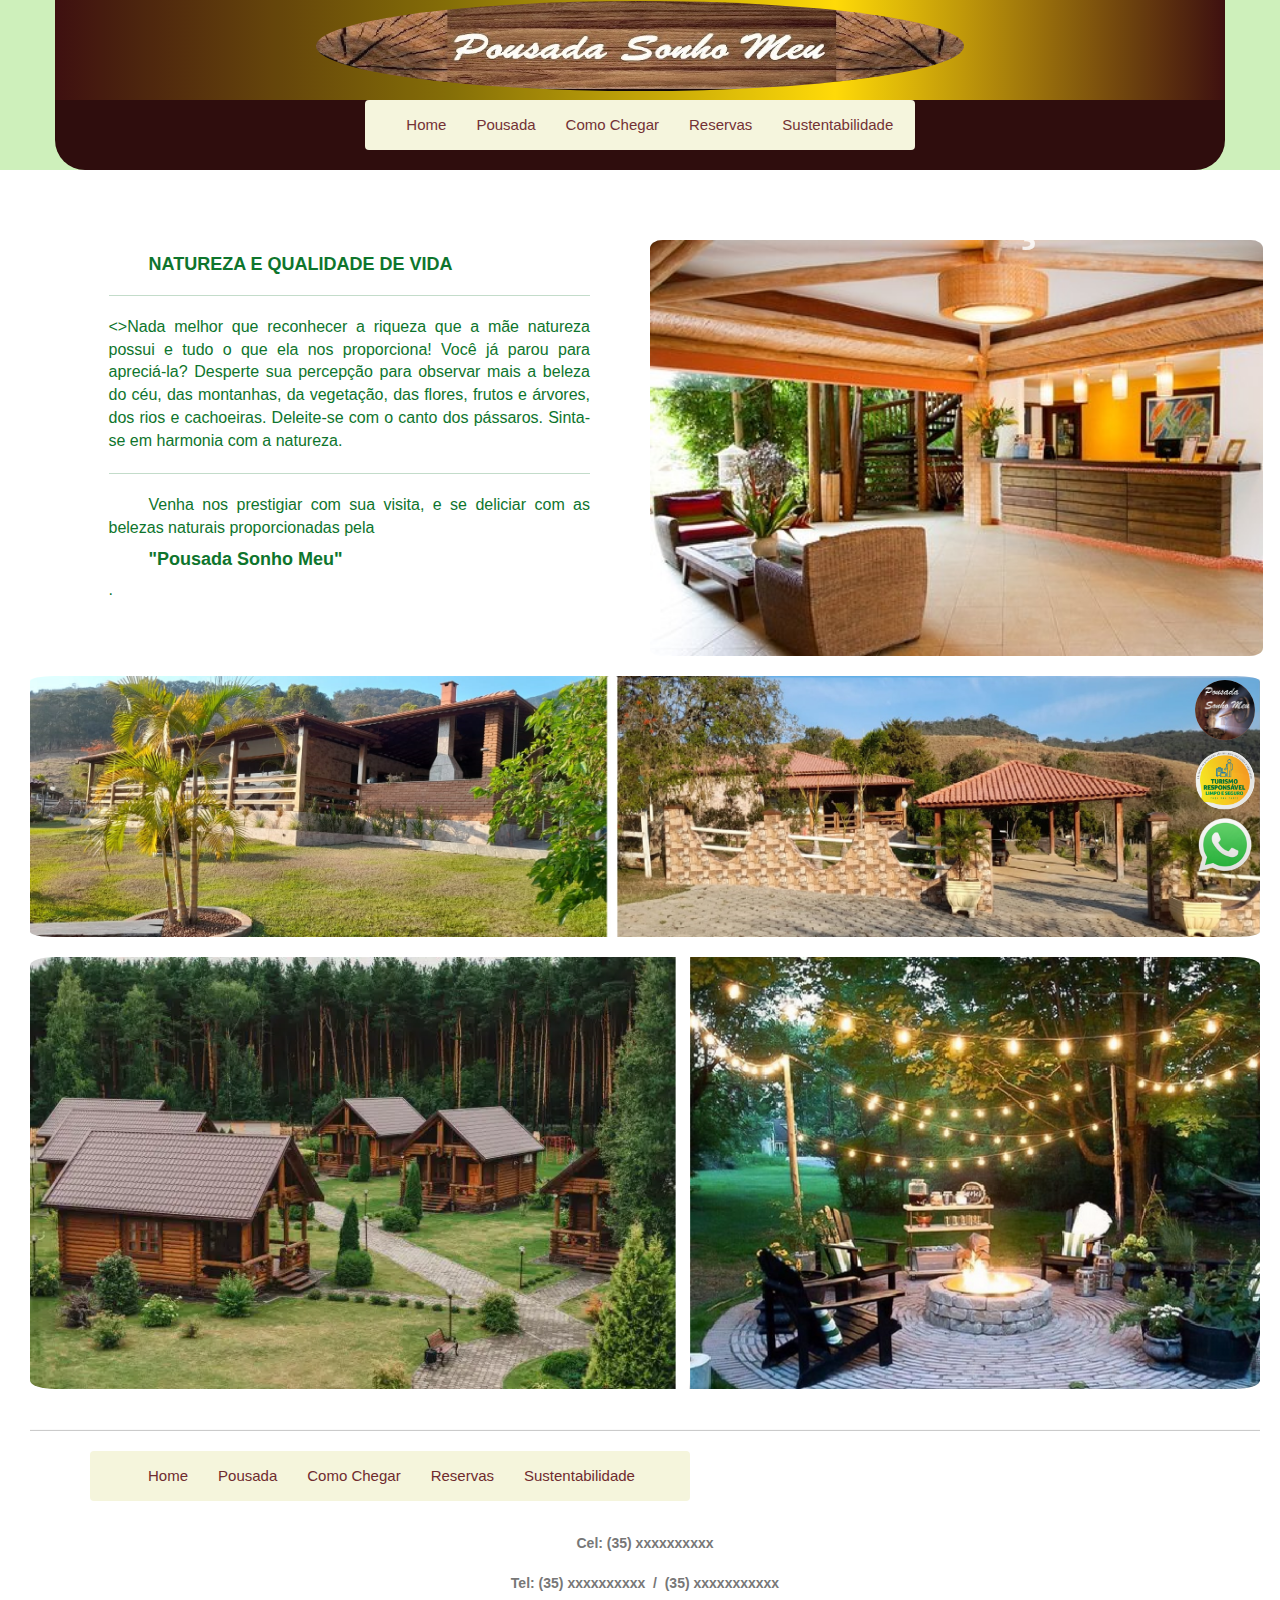
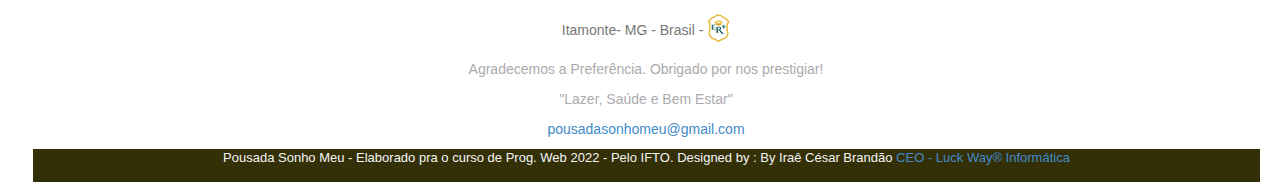
==== commit b12ef84b: "ALTERAÇÃO HMTL FOOTER" ====
--- a/index.html
+++ b/index.html
@@ -207,7 +207,7 @@
       </footer>  
       <!-- FIM DO RODAPÉ-->
       <p style="margin-left:3px;margin-top:10px;color:#ababab;text-align:center;margin-bottom: 10px;text-decoration: none;font-size:13px;color: whitesmoke;padding-bottom: 0px; padding-bottom:15px; background-color: rgb(51, 48, 7);">
-        Pousada Sonho Meu ©  &nbsp;&nbsp;&nbsp; Fotos: Luck Way® Informática   &nbsp;&nbsp;&nbsp;   Designed by : <a target="_blank" href="https://luckwayinformatica.business.site">Luck Way® Informática</a>
+        Pousada Sonho Meu - Elaborado pra o curso de Prog. Web 2022 - Pelo IFTO.   Designed by  : By Iraê César Brandão  <a target="_blank" href="https://luckwayinformatica.business.site">CEO - Luck Way® Informática</a>
       </p>
 
   </body>
--- a/arquivos/style.css
+++ b/arquivos/style.css
@@ -8,8 +8,9 @@
 
 /*MENU DE NAVEGAÇÃ0*/
 .navbar {
-  padding: 
-}
+  padding: 0;
+}
+
 .navbar ul {
   margin: 0;
   padding: 0;
--- a/arquivos/style.css
+++ b/arquivos/style.css
@@ -8,8 +8,9 @@
 
 /*MENU DE NAVEGAÇÃ0*/
 .navbar {
-  padding: 
-}
+  padding: 0;
+}
+
 .navbar ul {
   margin: 0;
   padding: 0;
